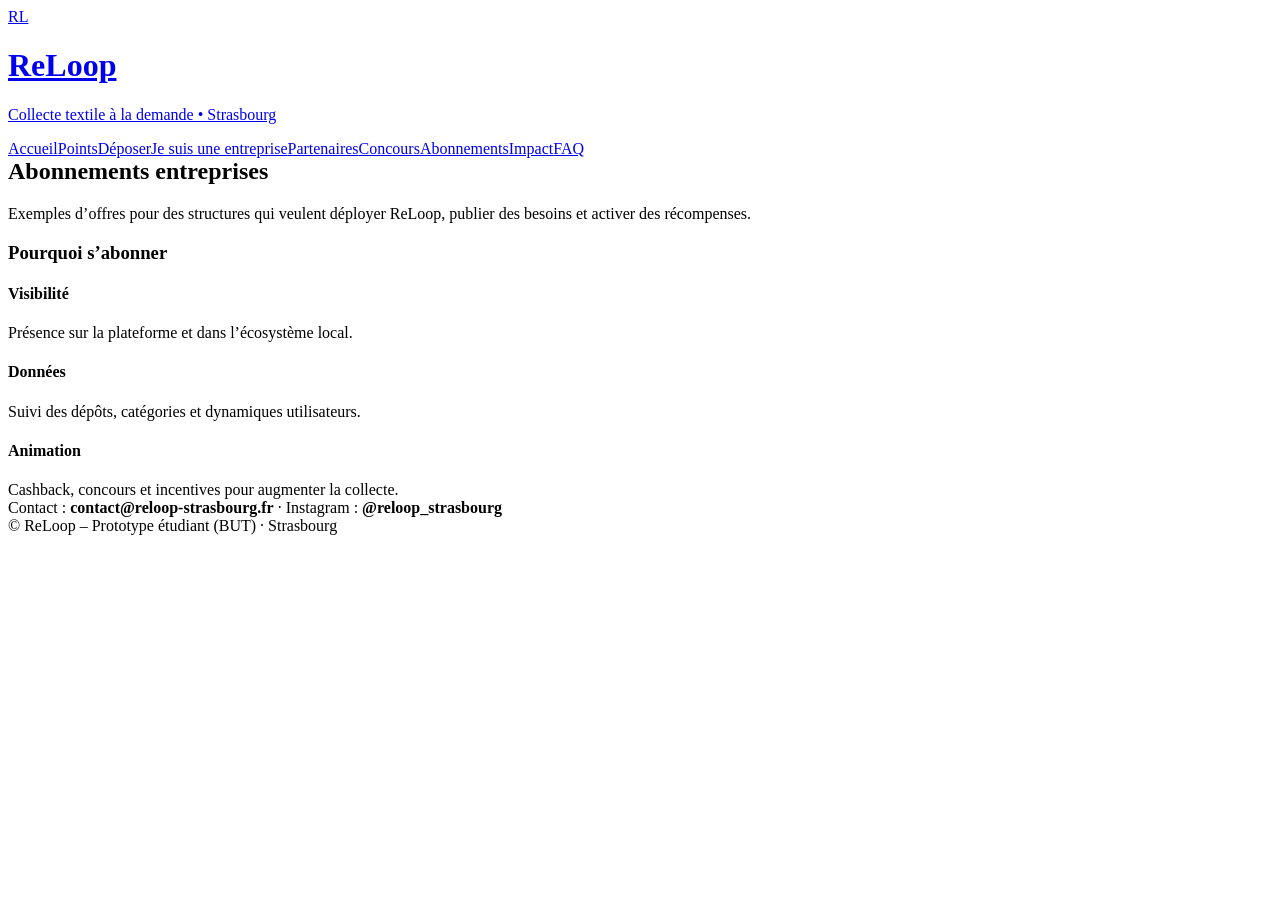
==== abonnement.html @ ab703636 "Add files via upload" ====
<!DOCTYPE html><html lang="fr"><head><meta charset="UTF-8"><meta name="viewport" content="width=device-width, initial-scale=1.0"><title>ReLoop – Abonnements</title><link rel="stylesheet" href="./assets/styles.css"></head><body>
<header class="topbar"><div class="container nav"><a class="brand" href="index.html"><div class="logo">RL</div><div><h1>ReLoop</h1><p>Collecte textile à la demande • Strasbourg</p></div></a><nav class="menu"><a href="index.html">Accueil</a><a href="collecte.html">Points</a><a href="app.html">Déposer</a><a href="entreprises.html">Je suis une entreprise</a><a href="partenaires.html">Partenaires</a><a href="concours.html">Concours</a><a href="abonnement.html">Abonnements</a><a href="impact.html">Impact</a><a href="faq.html">FAQ</a></nav></div></header>
<main class="section hero"><div class="container"><div class="card"><h2 style="margin-top:0;">Abonnements entreprises</h2><p class="muted">Exemples d’offres pour des structures qui veulent déployer ReLoop, publier des besoins et activer des récompenses.</p></div></div></main>
<section class="section"><div class="container grid grid-3" id="offers-list"></div></section>
<section class="section"><div class="container"><div class="card"><h3 class="section-title">Pourquoi s’abonner</h3><div class="list"><div class="partner"><h4>Visibilité</h4><div class="small">Présence sur la plateforme et dans l’écosystème local.</div></div><div class="partner"><h4>Données</h4><div class="small">Suivi des dépôts, catégories et dynamiques utilisateurs.</div></div><div class="partner"><h4>Animation</h4><div class="small">Cashback, concours et incentives pour augmenter la collecte.</div></div></div></div></div></section>
<footer class="footer"><div class="container">Contact : <strong>contact@reloop-strasbourg.fr</strong> · Instagram : <strong>@reloop_strasbourg</strong><br>© ReLoop – Prototype étudiant (BUT) · Strasbourg</div></footer><script src="./assets/app.js"></script></body></html>
---- assets/styles.css ----

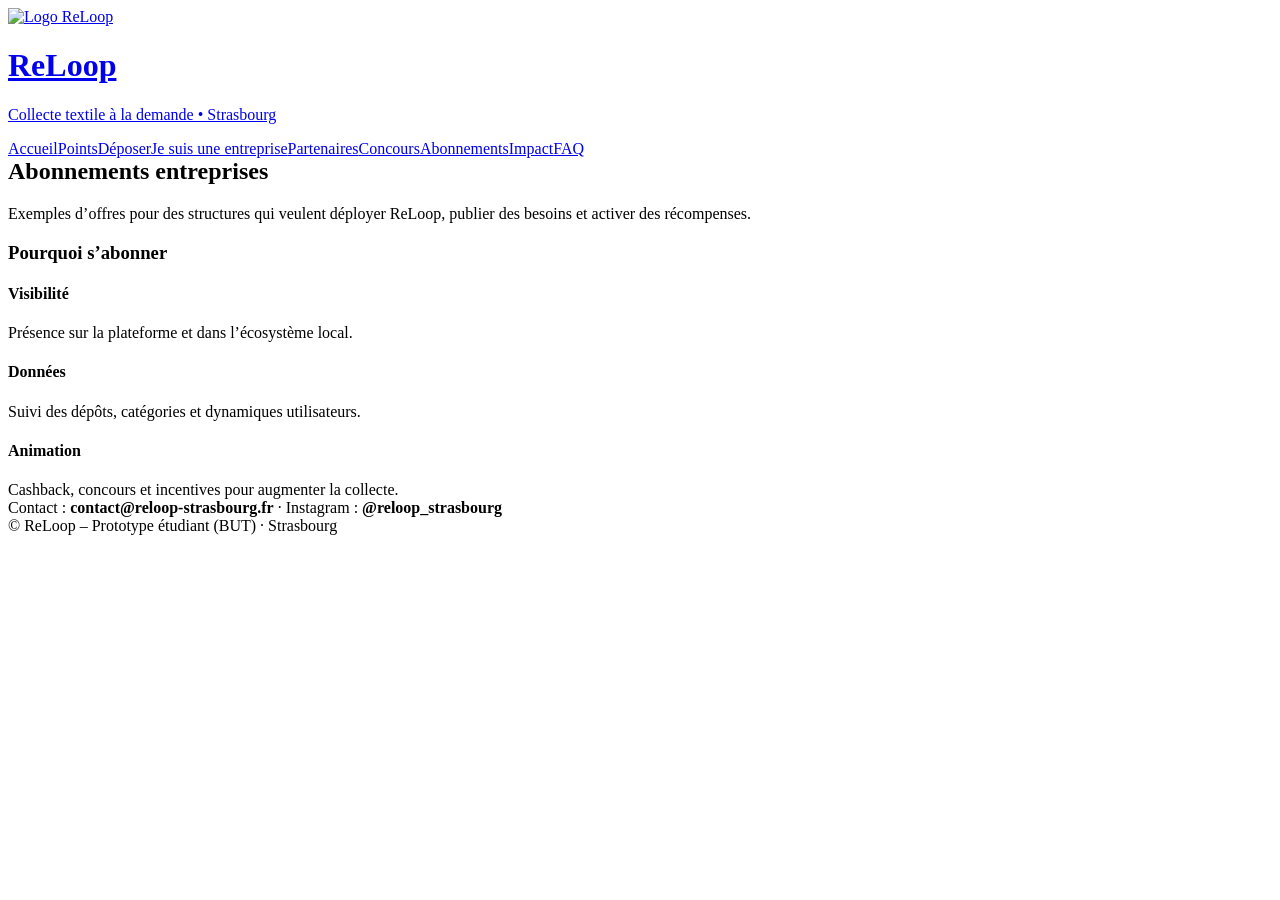
==== commit 0c4b9bf2: "Add files via upload" ====
--- a/abonnement.html
+++ b/abonnement.html
@@ -1,5 +1,5 @@
 <!DOCTYPE html><html lang="fr"><head><meta charset="UTF-8"><meta name="viewport" content="width=device-width, initial-scale=1.0"><title>ReLoop – Abonnements</title><link rel="stylesheet" href="./assets/styles.css"></head><body>
-<header class="topbar"><div class="container nav"><a class="brand" href="index.html"><div class="logo">RL</div><div><h1>ReLoop</h1><p>Collecte textile à la demande • Strasbourg</p></div></a><nav class="menu"><a href="index.html">Accueil</a><a href="collecte.html">Points</a><a href="app.html">Déposer</a><a href="entreprises.html">Je suis une entreprise</a><a href="partenaires.html">Partenaires</a><a href="concours.html">Concours</a><a href="abonnement.html">Abonnements</a><a href="impact.html">Impact</a><a href="faq.html">FAQ</a></nav></div></header>
+<header class="topbar"><div class="container nav"><a class="brand" href="index.html"><img class="brand-logo" src="./assets/logo.svg" alt="Logo ReLoop"><div><h1>ReLoop</h1><p>Collecte textile à la demande • Strasbourg</p></div></a><nav class="menu"><a href="index.html">Accueil</a><a href="collecte.html">Points</a><a href="app.html">Déposer</a><a href="entreprises.html">Je suis une entreprise</a><a href="partenaires.html">Partenaires</a><a href="concours.html">Concours</a><a href="abonnement.html">Abonnements</a><a href="impact.html">Impact</a><a href="faq.html">FAQ</a></nav></div></header>
 <main class="section hero"><div class="container"><div class="card"><h2 style="margin-top:0;">Abonnements entreprises</h2><p class="muted">Exemples d’offres pour des structures qui veulent déployer ReLoop, publier des besoins et activer des récompenses.</p></div></div></main>
 <section class="section"><div class="container grid grid-3" id="offers-list"></div></section>
 <section class="section"><div class="container"><div class="card"><h3 class="section-title">Pourquoi s’abonner</h3><div class="list"><div class="partner"><h4>Visibilité</h4><div class="small">Présence sur la plateforme et dans l’écosystème local.</div></div><div class="partner"><h4>Données</h4><div class="small">Suivi des dépôts, catégories et dynamiques utilisateurs.</div></div><div class="partner"><h4>Animation</h4><div class="small">Cashback, concours et incentives pour augmenter la collecte.</div></div></div></div></div></section>
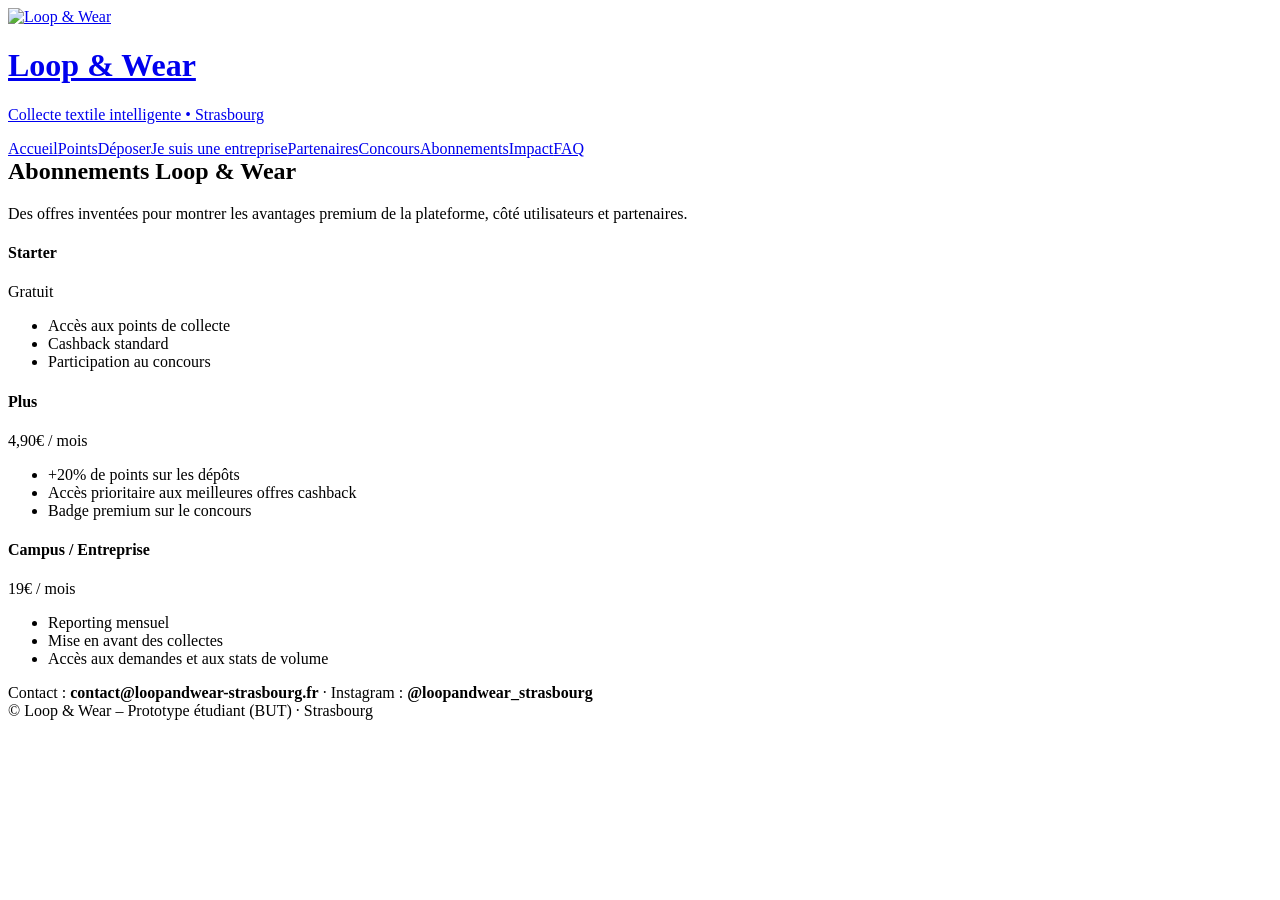
==== commit 2f87c58b: "Add files via upload" ====
--- a/abonnement.html
+++ b/abonnement.html
@@ -1,6 +1,5 @@
-<!DOCTYPE html><html lang="fr"><head><meta charset="UTF-8"><meta name="viewport" content="width=device-width, initial-scale=1.0"><title>ReLoop – Abonnements</title><link rel="stylesheet" href="./assets/styles.css"></head><body>
-<header class="topbar"><div class="container nav"><a class="brand" href="index.html"><img class="brand-logo" src="./assets/logo.svg" alt="Logo ReLoop"><div><h1>ReLoop</h1><p>Collecte textile à la demande • Strasbourg</p></div></a><nav class="menu"><a href="index.html">Accueil</a><a href="collecte.html">Points</a><a href="app.html">Déposer</a><a href="entreprises.html">Je suis une entreprise</a><a href="partenaires.html">Partenaires</a><a href="concours.html">Concours</a><a href="abonnement.html">Abonnements</a><a href="impact.html">Impact</a><a href="faq.html">FAQ</a></nav></div></header>
-<main class="section hero"><div class="container"><div class="card"><h2 style="margin-top:0;">Abonnements entreprises</h2><p class="muted">Exemples d’offres pour des structures qui veulent déployer ReLoop, publier des besoins et activer des récompenses.</p></div></div></main>
-<section class="section"><div class="container grid grid-3" id="offers-list"></div></section>
-<section class="section"><div class="container"><div class="card"><h3 class="section-title">Pourquoi s’abonner</h3><div class="list"><div class="partner"><h4>Visibilité</h4><div class="small">Présence sur la plateforme et dans l’écosystème local.</div></div><div class="partner"><h4>Données</h4><div class="small">Suivi des dépôts, catégories et dynamiques utilisateurs.</div></div><div class="partner"><h4>Animation</h4><div class="small">Cashback, concours et incentives pour augmenter la collecte.</div></div></div></div></div></section>
-<footer class="footer"><div class="container">Contact : <strong>contact@reloop-strasbourg.fr</strong> · Instagram : <strong>@reloop_strasbourg</strong><br>© ReLoop – Prototype étudiant (BUT) · Strasbourg</div></footer><script src="./assets/app.js"></script></body></html>
+<!DOCTYPE html><html lang="fr"><head><meta charset="UTF-8"><meta name="viewport" content="width=device-width, initial-scale=1.0"><title>Loop & Wear – Abonnements</title><link rel="stylesheet" href="./assets/styles.css"></head><body>
+<header class="topbar"><div class="container nav"><a class="brand" href="index.html"><img class="brand-logo" src="./assets/logo.png" alt="Loop & Wear"><div><h1>Loop & Wear</h1><p>Collecte textile intelligente • Strasbourg</p></div></a><nav class="menu"><a href="index.html">Accueil</a><a href="collecte.html">Points</a><a href="app.html">Déposer</a><a href="entreprises.html">Je suis une entreprise</a><a href="partenaires.html">Partenaires</a><a href="concours.html">Concours</a><a href="abonnement.html">Abonnements</a><a href="impact.html">Impact</a><a href="faq.html">FAQ</a></nav></div></header>
+<main class="hero"><div class="container"><div class="card"><h2 style="margin-top:0;">Abonnements Loop & Wear</h2><p class="lead">Des offres inventées pour montrer les avantages premium de la plateforme, côté utilisateurs et partenaires.</p></div></div></main>
+<section class="section"><div class="container grid grid-3"><div class="offer"><h4>Starter</h4><div class="small">Gratuit</div><ul><li>Accès aux points de collecte</li><li>Cashback standard</li><li>Participation au concours</li></ul></div><div class="offer"><h4>Plus</h4><div class="small">4,90€ / mois</div><ul><li>+20% de points sur les dépôts</li><li>Accès prioritaire aux meilleures offres cashback</li><li>Badge premium sur le concours</li></ul></div><div class="offer"><h4>Campus / Entreprise</h4><div class="small">19€ / mois</div><ul><li>Reporting mensuel</li><li>Mise en avant des collectes</li><li>Accès aux demandes et aux stats de volume</li></ul></div></div></section>
+<footer class="footer"><div class="container">Contact : <strong>contact@loopandwear-strasbourg.fr</strong> · Instagram : <strong>@loopandwear_strasbourg</strong><br>© Loop & Wear – Prototype étudiant (BUT) · Strasbourg</div></footer><script src="./assets/app.js"></script></body></html>
